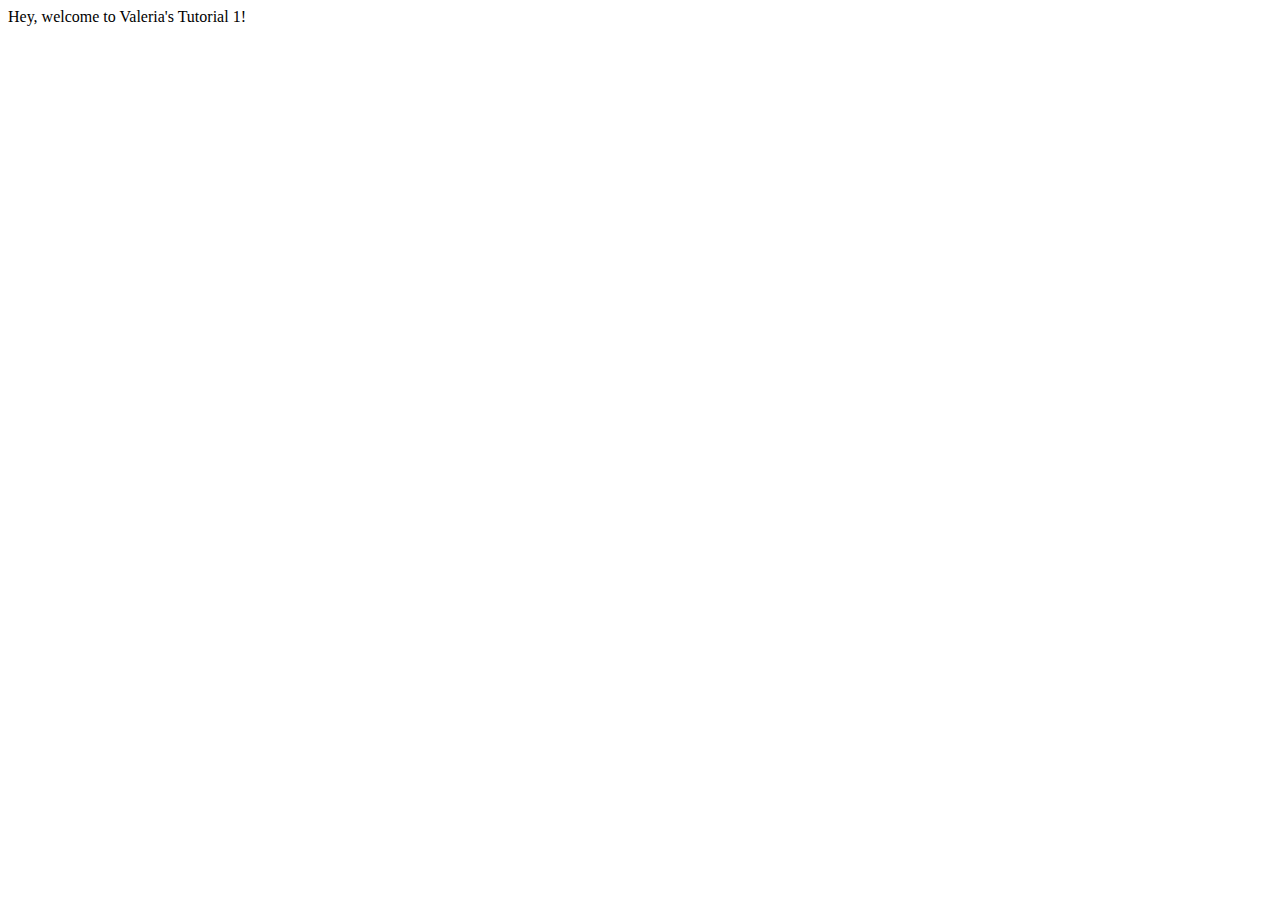
==== index.html @ 88e4c7ba "update text in Tutorial 1 html body" ====
<!DOCTYPE html>
  <head>
    <meta charset="utf-8">
    <title>Interactive Data Visualization Tutorial</title>
    <link rel="stylesheet" href="./style.css">
  </head>
  <body>
    Hey, welcome to Valeria's Tutorial 1!  

    <script src="../lib/d3.js"></script>
    <script src="main.js"></script>
  </body>
</html>
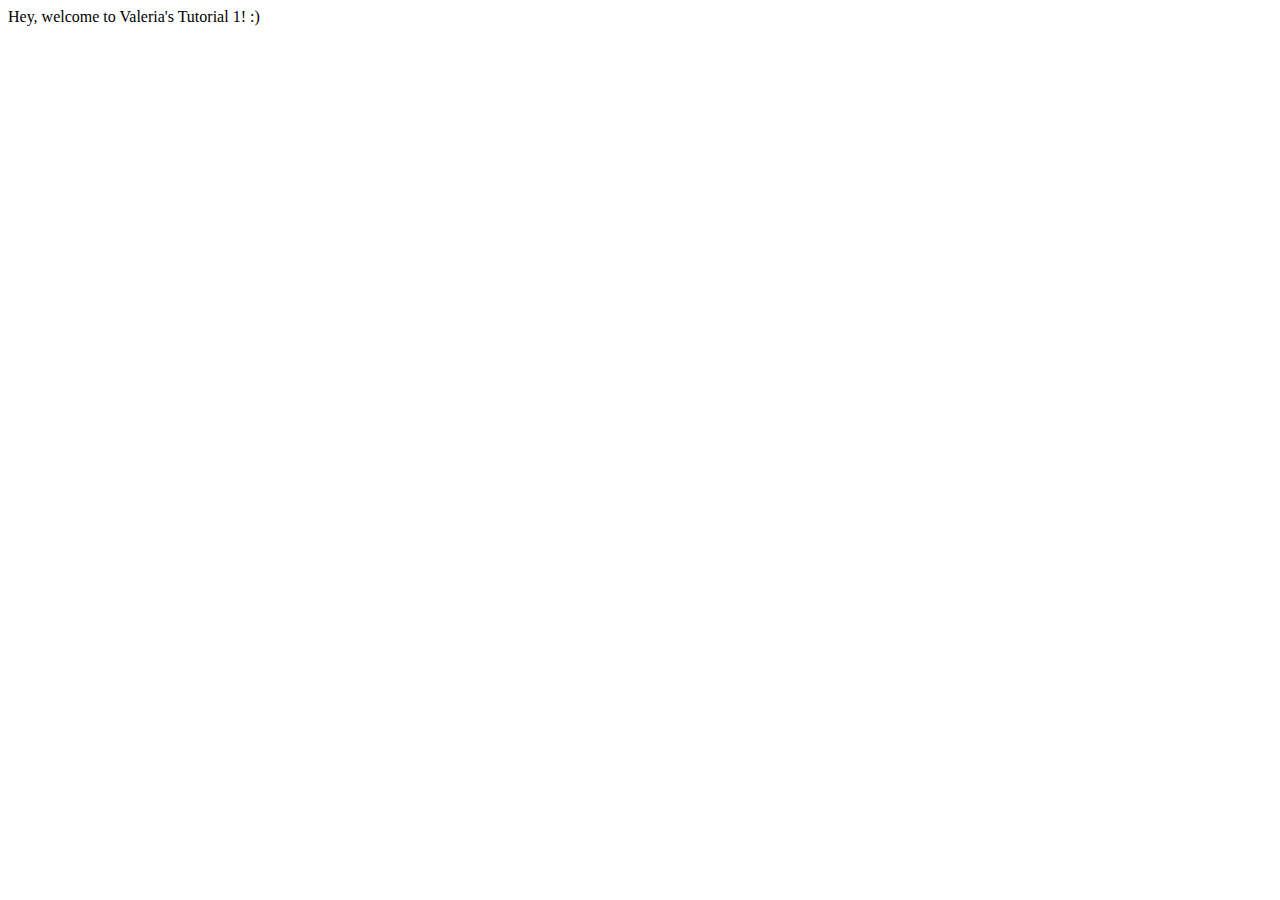
==== commit 73be817d: "update text in html tutorial 1" ====
--- a/index.html
+++ b/index.html
@@ -5,7 +5,7 @@
     <link rel="stylesheet" href="./style.css">
   </head>
   <body>
-    Hey, welcome to Valeria's Tutorial 1!  
+    Hey, welcome to Valeria's Tutorial 1! :)
 
     <script src="../lib/d3.js"></script>
     <script src="main.js"></script>
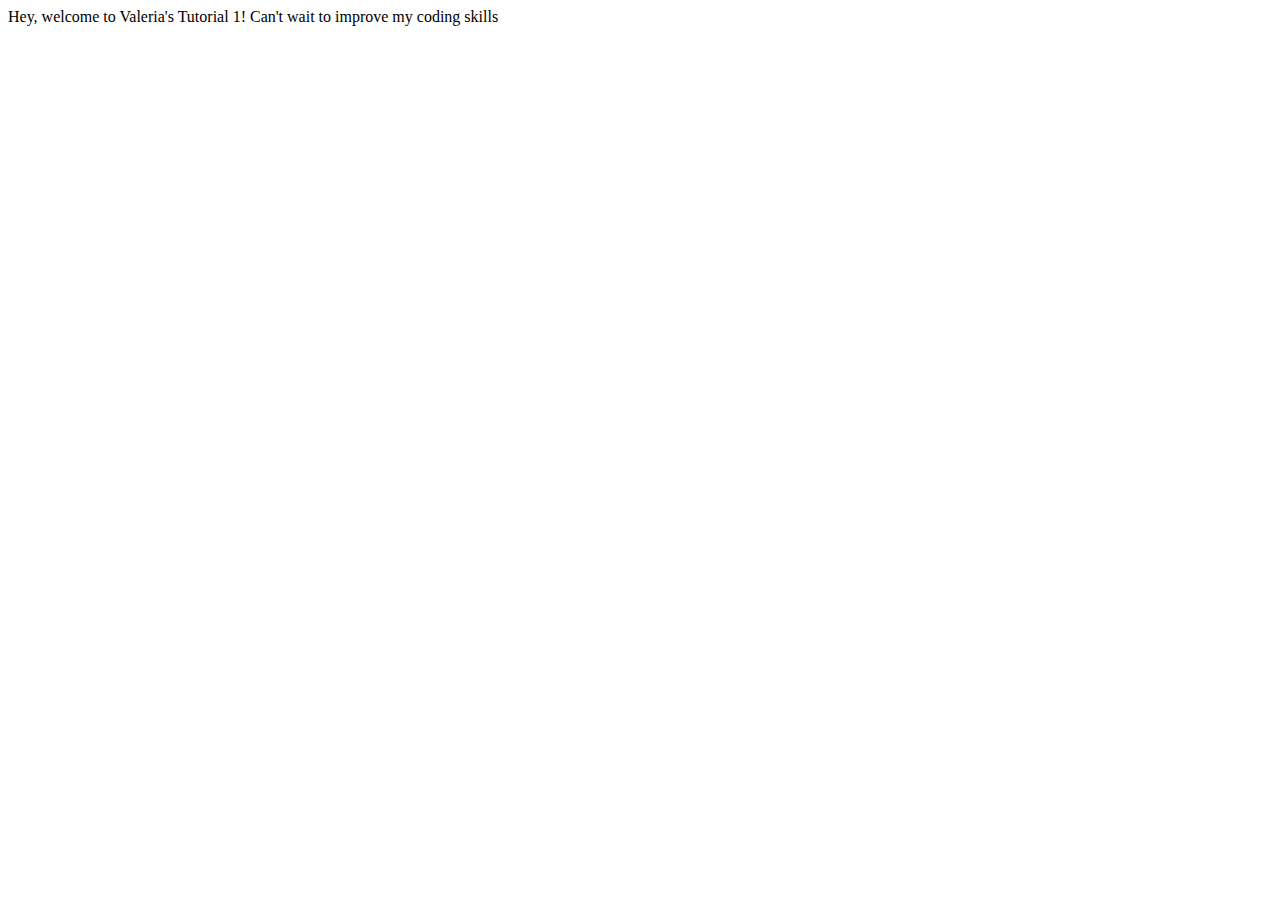
==== commit 614a0b97: "final changes" ====
--- a/index.html
+++ b/index.html
@@ -5,7 +5,7 @@
     <link rel="stylesheet" href="./style.css">
   </head>
   <body>
-    Hey, welcome to Valeria's Tutorial 1! :)
+    Hey, welcome to Valeria's Tutorial 1! Can't wait to improve my coding skills
 
     <script src="../lib/d3.js"></script>
     <script src="main.js"></script>
